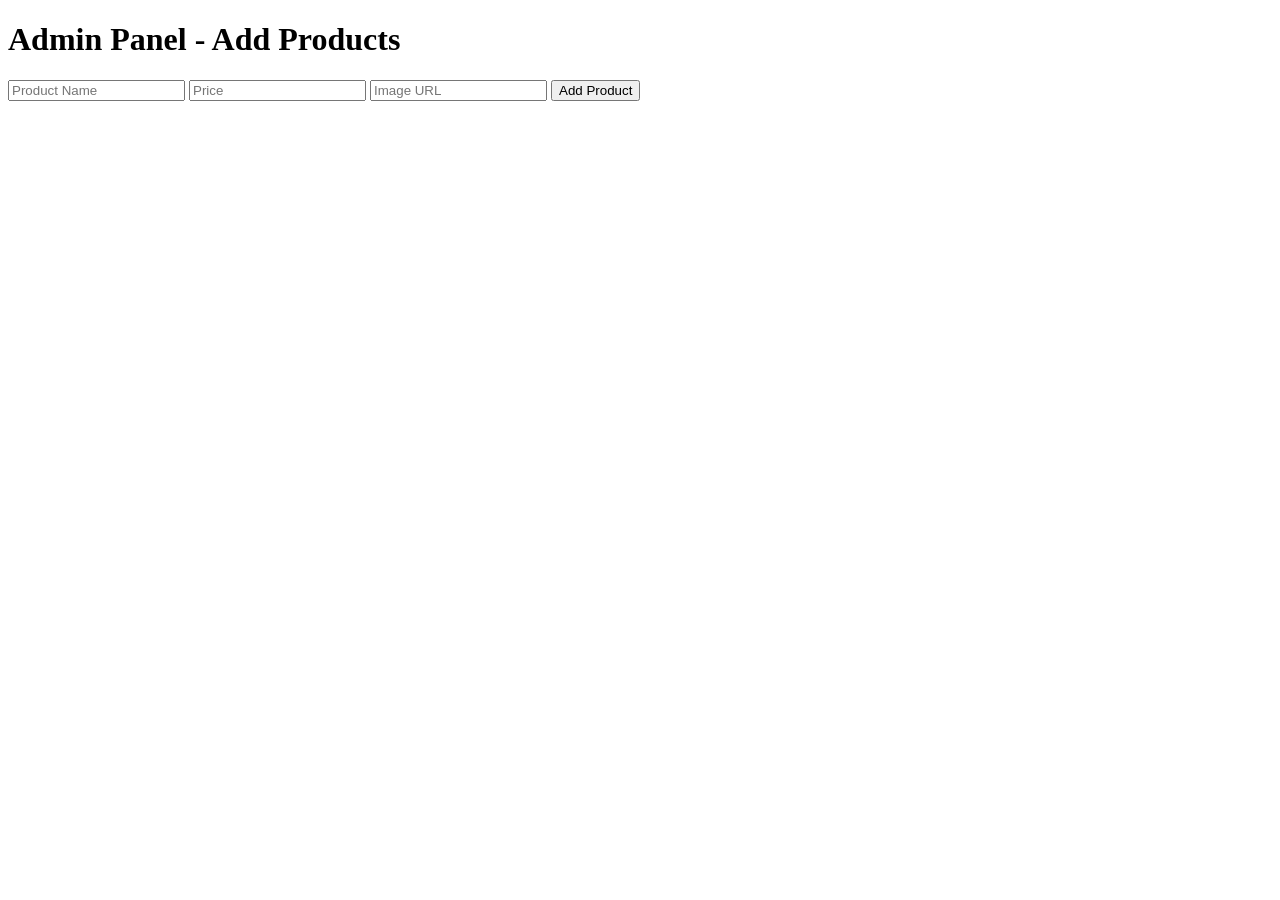
==== admin.html @ 8c9648ac "Create admin.html" ====
<!DOCTYPE html>
<html lang="en">
<head>
  <meta charset="UTF-8" />
  <meta name="viewport" content="width=device-width, initial-scale=1.0"/>
  <title>Admin - Add Products</title>
  <link rel="stylesheet" href="styles.css" />
</head>
<body>
  <h1>Admin Panel - Add Products</h1>
  <form id="productForm">
    <input type="text" id="name" placeholder="Product Name" required />
    <input type="number" id="price" placeholder="Price" required />
    <input type="text" id="image" placeholder="Image URL" required />
    <button type="submit">Add Product</button>
  </form>

  <script>
    document.getElementById('productForm').addEventListener('submit', function(e) {
      e.preventDefault();
      const name = document.getElementById('name').value;
      const price = parseFloat(document.getElementById('price').value);
      const image = document.getElementById('image').value;
      
      let products = JSON.parse(localStorage.getItem('products')) || [];
      products.push({ name, price, image });
      localStorage.setItem('products', JSON.stringify(products));
      
      alert('Product added!');
      this.reset();
    });
  </script>
</body>
</html>
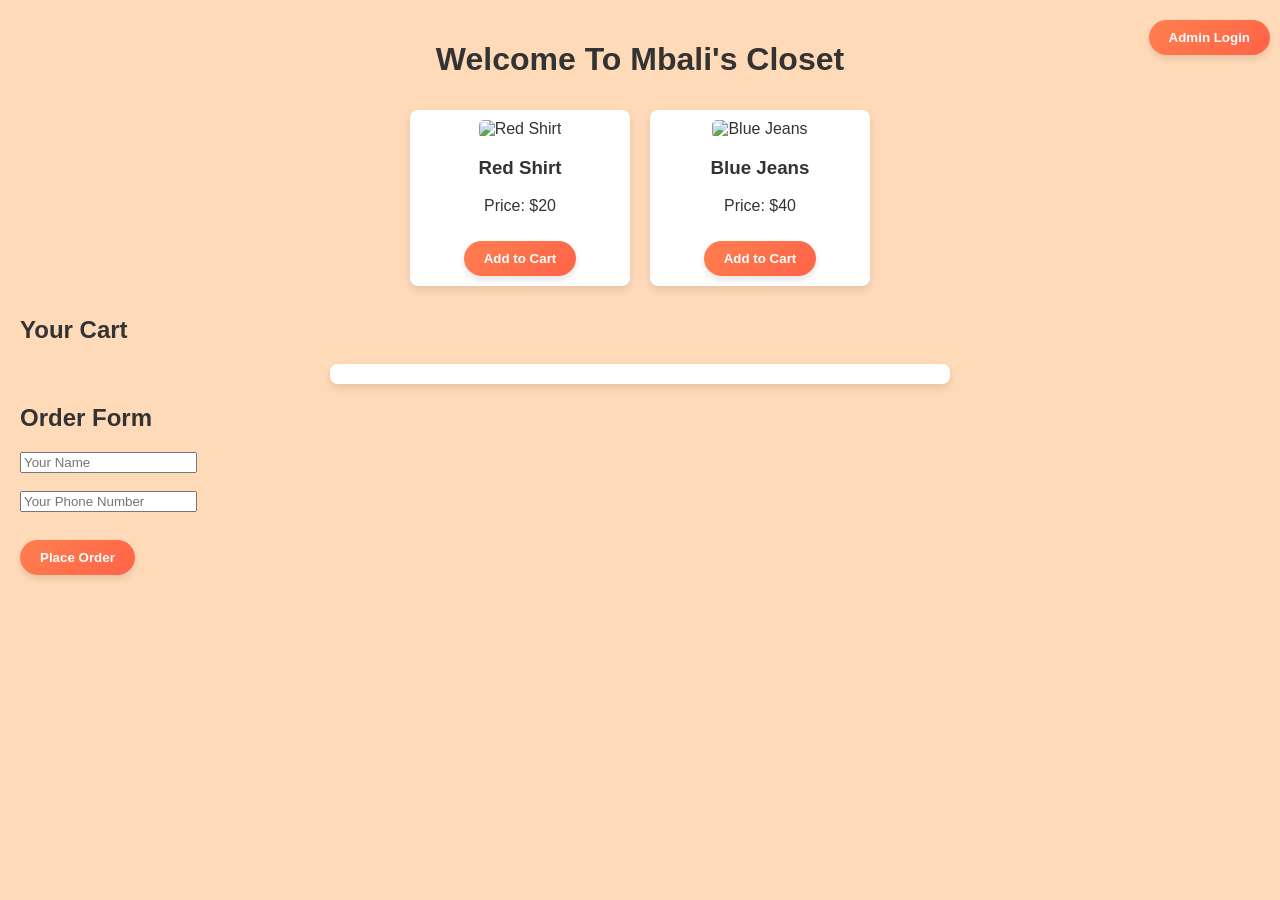
==== commit 6d13de4c: "Update admin.html" ====
--- a/admin.html
+++ b/admin.html
@@ -1,34 +1,49 @@
 <!DOCTYPE html>
 <html lang="en">
 <head>
-  <meta charset="UTF-8" />
-  <meta name="viewport" content="width=device-width, initial-scale=1.0"/>
-  <title>Admin - Add Products</title>
-  <link rel="stylesheet" href="styles.css" />
+<meta charset="UTF-8" />
+<meta name="viewport" content="width=device-width, initial-scale=1.0"/>
+<title>Admin Dashboard</title>
+<style>
+  body { font-family: Arial, sans-serif; padding: 20px; background: #f4f4f4; }
+  h1 { text-align: center; }
+  table { width: 100%; border-collapse: collapse; margin-top: 20px; }
+  th, td { border: 1px solid #ccc; padding: 8px; text-align: left; }
+  th { background-color: #eee; }
+</style>
 </head>
 <body>
-  <h1>Admin Panel - Add Products</h1>
-  <form id="productForm">
-    <input type="text" id="name" placeholder="Product Name" required />
-    <input type="number" id="price" placeholder="Price" required />
-    <input type="text" id="image" placeholder="Image URL" required />
-    <button type="submit">Add Product</button>
-  </form>
+<h1>Customer Orders</h1>
+<div id="ordersContainer"></div>
 
-  <script>
-    document.getElementById('productForm').addEventListener('submit', function(e) {
-      e.preventDefault();
-      const name = document.getElementById('name').value;
-      const price = parseFloat(document.getElementById('price').value);
-      const image = document.getElementById('image').value;
-      
-      let products = JSON.parse(localStorage.getItem('products')) || [];
-      products.push({ name, price, image });
-      localStorage.setItem('products', JSON.stringify(products));
-      
-      alert('Product added!');
-      this.reset();
+<script>
+  // Verify admin login
+  const isAdmin = localStorage.getItem('isAdmin');
+  if (isAdmin !== 'true') {
+    alert('Access denied. Please log in as admin.');
+    window.location.href = 'index.html'; // redirect to main page
+  }
+
+  // Load orders from localStorage
+  const orders = JSON.parse(localStorage.getItem('orders')) || [];
+
+  const container = document.getElementById('ordersContainer');
+
+  if (orders.length === 0) {
+    container.innerHTML = '<p>No orders yet.</p>';
+  } else {
+    let html = '<table><tr><th>Name</th><th>Phone</th><th>Items</th></tr>';
+    orders.forEach(order => {
+      const itemsList = order.items.map(i => i.name + ' ($' + i.price + ')').join(', ');
+      html += `<tr>
+        <td>${order.name}</td>
+        <td>${order.phone}</td>
+        <td>${itemsList}</td>
+      </tr>`;
     });
-  </script>
+    html += '</table>';
+    container.innerHTML = html;
+  }
+</script>
 </body>
 </html>
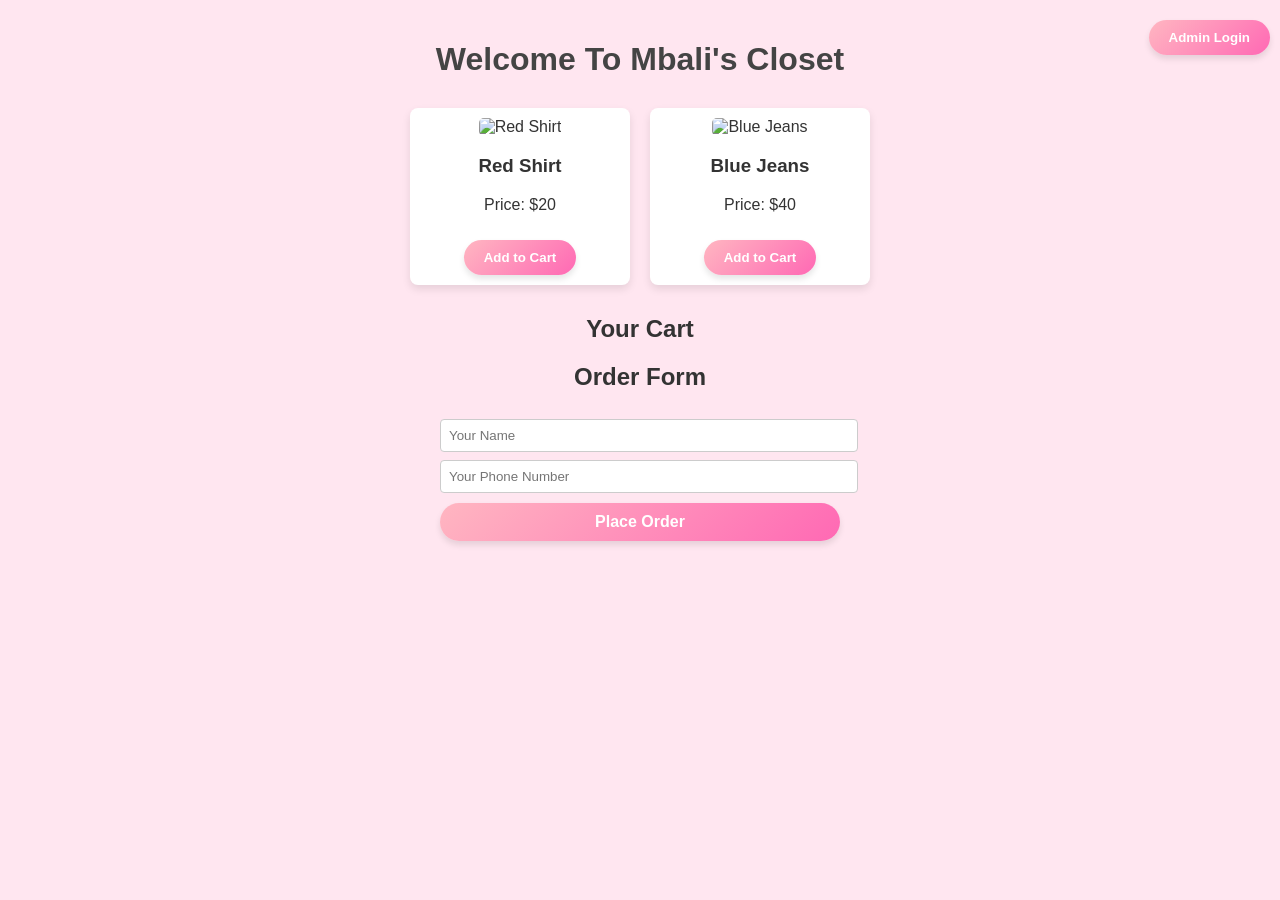
==== commit ac243bd3: "Update admin.html" ====
--- a/admin.html
+++ b/admin.html
@@ -3,47 +3,232 @@
 <head>
 <meta charset="UTF-8" />
 <meta name="viewport" content="width=device-width, initial-scale=1.0"/>
-<title>Admin Dashboard</title>
+<title>Admin Dashboard - Mbali's Closet</title>
 <style>
-  body { font-family: Arial, sans-serif; padding: 20px; background: #f4f4f4; }
-  h1 { text-align: center; }
-  table { width: 100%; border-collapse: collapse; margin-top: 20px; }
-  th, td { border: 1px solid #ccc; padding: 8px; text-align: left; }
-  th { background-color: #eee; }
+  body {
+    font-family: Arial, sans-serif;
+    background-color: #ffe6f0;
+    padding: 20px;
+    margin: 0;
+    color: #333;
+  }
+
+  h1 {
+    text-align: center;
+    margin-bottom: 20px;
+  }
+
+  /* For sections side by side or stacked */
+  .section {
+    margin-bottom: 40px;
+  }
+
+  /* Product list styling */
+  table {
+    width: 100%;
+    border-collapse: collapse;
+    margin-top: 10px;
+  }
+
+  th, td {
+    border: 1px solid #ccc;
+    padding: 8px;
+    text-align: center;
+  }
+
+  th {
+    background-color: #f4a6b7;
+  }
+
+  /* Buttons */
+  button {
+    background: linear-gradient(135deg, #ffb6c1, #ff69b4);
+    color: #fff;
+    border: none;
+    padding: 8px 12px;
+    border-radius: 20px;
+    cursor: pointer;
+    margin: 2px;
+  }
+
+  button:hover {
+    background: linear-gradient(135deg, #ff69b4, #ff1493);
+  }
+
+  /* Input styles */
+  input[type="text"], input[type="number"], input[type="file"] {
+    width: 100%;
+    padding: 8px;
+    margin-top: 8px;
+    border-radius: 4px;
+    border: 1px solid #ccc;
+  }
 </style>
 </head>
 <body>
-<h1>Customer Orders</h1>
-<div id="ordersContainer"></div>
+
+<h1>Admin Dashboard</h1>
+
+<!-- Section to add new products -->
+<div class="section">
+  <h2>Add New Product</h2>
+  <form id="addProductForm">
+    <input type="text" id="newProductName" placeholder="Product Name" required />
+    <input type="number" id="newProductPrice" placeholder="Price" required />
+    <input type="file" id="newProductImage" accept="image/*" required />
+    <button type="submit">Add Product</button>
+  </form>
+</div>
+
+<!-- Section to display products -->
+<div class="section">
+  <h2>Manage Products</h2>
+  <table id="productTable">
+    <thead>
+      <tr>
+        <th>Image</th>
+        <th>Name</th>
+        <th>Price</th>
+        <th>Delete</th>
+      </tr>
+    </thead>
+    <tbody></tbody>
+  </table>
+</div>
+
+<!-- Section to view customers and their orders -->
+<div class="section">
+  <h2>Customer Orders</h2>
+  <table id="ordersTable">
+    <thead>
+      <tr>
+        <th>Name</th>
+        <th>Phone</th>
+        <th>Items</th>
+        <th>Delete Order</th>
+      </tr>
+    </thead>
+    <tbody></tbody>
+  </table>
+</div>
 
 <script>
-  // Verify admin login
-  const isAdmin = localStorage.getItem('isAdmin');
-  if (isAdmin !== 'true') {
+  // Check if admin is logged in
+  if (localStorage.getItem('isAdmin') !== 'true') {
     alert('Access denied. Please log in as admin.');
     window.location.href = 'index.html'; // redirect to main page
   }
 
-  // Load orders from localStorage
-  const orders = JSON.parse(localStorage.getItem('orders')) || [];
-
-  const container = document.getElementById('ordersContainer');
-
-  if (orders.length === 0) {
-    container.innerHTML = '<p>No orders yet.</p>';
-  } else {
-    let html = '<table><tr><th>Name</th><th>Phone</th><th>Items</th></tr>';
-    orders.forEach(order => {
-      const itemsList = order.items.map(i => i.name + ' ($' + i.price + ')').join(', ');
-      html += `<tr>
-        <td>${order.name}</td>
-        <td>${order.phone}</td>
-        <td>${itemsList}</td>
-      </tr>`;
+  // Load products and orders from localStorage
+  let products = JSON.parse(localStorage.getItem('products')) || [];
+  let orders = JSON.parse(localStorage.getItem('orders')) || [];
+
+  const productTableBody = document.querySelector('#productTable tbody');
+  const ordersTableBody = document.querySelector('#ordersTable tbody');
+
+  // Function to refresh product table
+  function loadProducts() {
+    productTableBody.innerHTML = '';
+    products.forEach((prod, index) => {
+      const tr = document.createElement('tr');
+
+      // Image cell
+      const imgTd = document.createElement('td');
+      const img = document.createElement('img');
+      img.src = prod.image;
+      img.width = 80;
+      imgTd.appendChild(img);
+      tr.appendChild(imgTd);
+
+      // Name cell
+      const nameTd = document.createElement('td');
+      nameTd.innerText = prod.name;
+      tr.appendChild(nameTd);
+
+      // Price cell
+      const priceTd = document.createElement('td');
+      priceTd.innerText = `$${prod.price}`;
+      tr.appendChild(priceTd);
+
+      // Delete button cell
+      const delTd = document.createElement('td');
+      const delBtn = document.createElement('button');
+      delBtn.innerText = 'Delete';
+      delBtn.onclick = () => {
+        products.splice(index, 1);
+        localStorage.setItem('products', JSON.stringify(products));
+        loadProducts();
+      };
+      delTd.appendChild(delBtn);
+      tr.appendChild(delTd);
+
+      productTableBody.appendChild(tr);
     });
-    html += '</table>';
-    container.innerHTML = html;
-  }
+  }
+
+  // Load customer orders
+  function loadOrders() {
+    ordersTableBody.innerHTML = '';
+    orders.forEach((order, index) => {
+      const tr = document.createElement('tr');
+
+      // Customer name
+      const nameTd = document.createElement('td');
+      nameTd.innerText = order.name;
+      tr.appendChild(nameTd);
+
+      // Phone
+      const phoneTd = document.createElement('td');
+      phoneTd.innerText = order.phone;
+      tr.appendChild(phoneTd);
+
+      // Items
+      const itemsTd = document.createElement('td');
+      itemsTd.innerText = order.items.map(i => i.name).join(', ');
+      tr.appendChild(itemsTd);
+
+      // Delete order
+      const delTd = document.createElement('td');
+      const delBtn = document.createElement('button');
+      delBtn.innerText = 'Delete';
+      delBtn.onclick = () => {
+        orders.splice(index, 1);
+        localStorage.setItem('orders', JSON.stringify(orders));
+        loadOrders();
+      };
+      delTd.appendChild(delBtn);
+      tr.appendChild(delTd);
+
+      ordersTableBody.appendChild(tr);
+    });
+  }
+
+  // Load initial data
+  loadProducts();
+  loadOrders();
+
+  // Add new product
+  document.getElementById('addProductForm').addEventListener('submit', function(e) {
+    e.preventDefault();
+    const name = document.getElementById('newProductName').value;
+    const price = parseFloat(document.getElementById('newProductPrice').value);
+    const fileInput = document.getElementById('newProductImage');
+    const file = fileInput.files[0];
+
+    if (file) {
+      const reader = new FileReader();
+      reader.onload = function(e) {
+        const imageDataUrl = e.target.result;
+        products.push({ name, price, image: imageDataUrl });
+        localStorage.setItem('products', JSON.stringify(products));
+        loadProducts();
+        document.getElementById('addProductForm').reset();
+      };
+      reader.readAsDataURL(file);
+    } else {
+      alert('Please select an image.');
+    }
+  });
 </script>
 </body>
 </html>
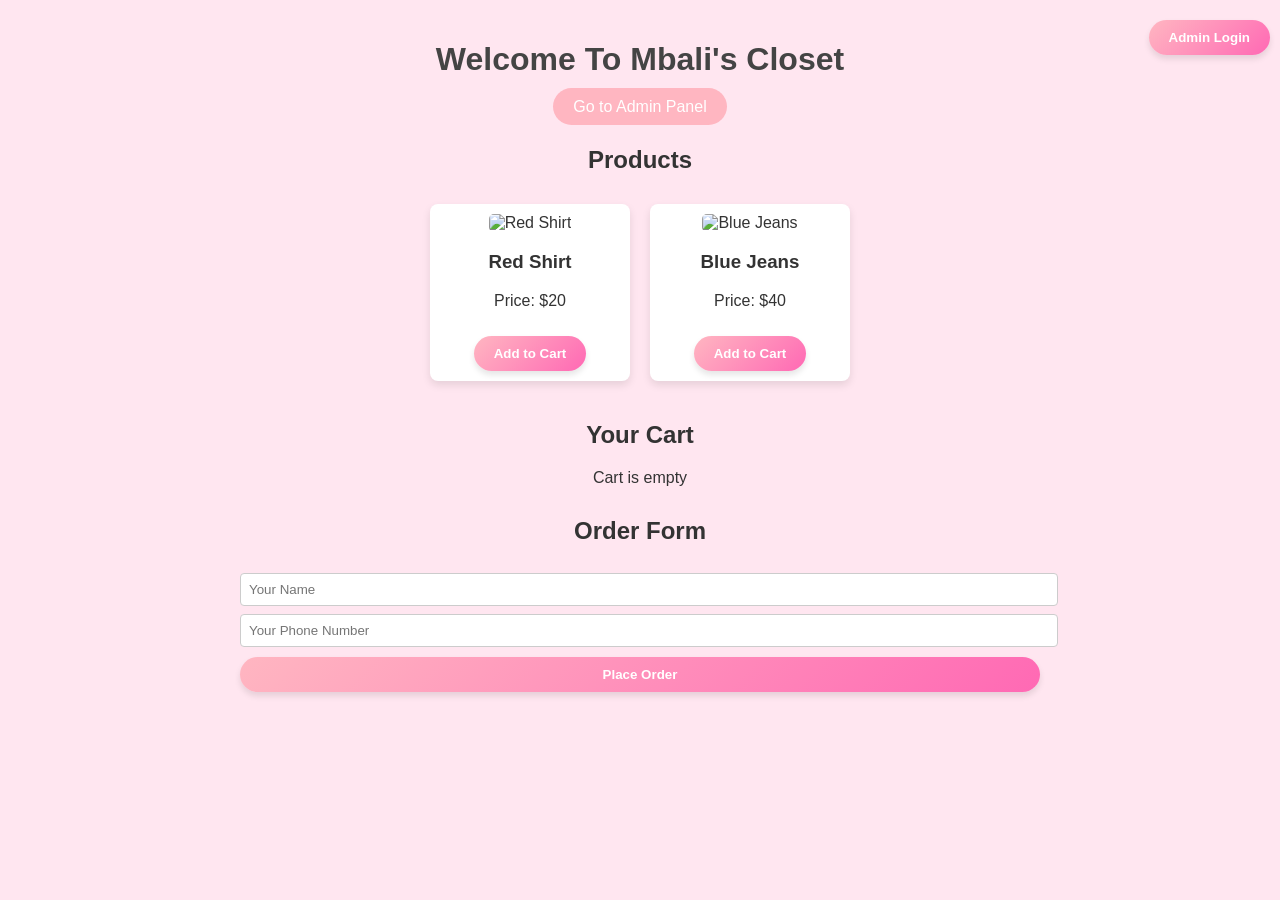
==== commit 845e9b45: "Update admin.html" ====
--- a/admin.html
+++ b/admin.html
@@ -8,8 +8,8 @@
   body {
     font-family: Arial, sans-serif;
     background-color: #ffe6f0;
+    margin: 0;
     padding: 20px;
-    margin: 0;
     color: #333;
   }
 
@@ -18,12 +18,7 @@
     margin-bottom: 20px;
   }
 
-  /* For sections side by side or stacked */
-  .section {
-    margin-bottom: 40px;
-  }
-
-  /* Product list styling */
+  /* Product table styles */
   table {
     width: 100%;
     border-collapse: collapse;
@@ -40,7 +35,7 @@
     background-color: #f4a6b7;
   }
 
-  /* Buttons */
+  /* Buttons style */
   button {
     background: linear-gradient(135deg, #ffb6c1, #ff69b4);
     color: #fff;
@@ -49,6 +44,7 @@
     border-radius: 20px;
     cursor: pointer;
     margin: 2px;
+    font-weight: bold;
   }
 
   button:hover {
@@ -63,24 +59,30 @@
     border-radius: 4px;
     border: 1px solid #ccc;
   }
+
+  /* Layout */
+  .section {
+    max-width: 1000px;
+    margin: 20px auto;
+  }
 </style>
 </head>
 <body>
 
-<h1>Admin Dashboard</h1>
-
-<!-- Section to add new products -->
+<h1>Admin Dashboard - Mbali's Closet</h1>
+
+<!-- Product Management -->
 <div class="section">
   <h2>Add New Product</h2>
   <form id="addProductForm">
-    <input type="text" id="newProductName" placeholder="Product Name" required />
-    <input type="number" id="newProductPrice" placeholder="Price" required />
-    <input type="file" id="newProductImage" accept="image/*" required />
+    <input type="text" id="productName" placeholder="Product Name" required />
+    <input type="number" id="productPrice" placeholder="Price" required />
+    <input type="file" id="productImage" accept="image/*" required />
     <button type="submit">Add Product</button>
   </form>
 </div>
 
-<!-- Section to display products -->
+<!-- Product List -->
 <div class="section">
   <h2>Manage Products</h2>
   <table id="productTable">
@@ -96,7 +98,7 @@
   </table>
 </div>
 
-<!-- Section to view customers and their orders -->
+<!-- Customer Orders -->
 <div class="section">
   <h2>Customer Orders</h2>
   <table id="ordersTable">
@@ -113,24 +115,26 @@
 </div>
 
 <script>
-  // Check if admin is logged in
-  if (localStorage.getItem('isAdmin') !== 'true') {
-    alert('Access denied. Please log in as admin.');
-    window.location.href = 'index.html'; // redirect to main page
-  }
-
-  // Load products and orders from localStorage
+  // Password protection
+  const adminPassword = "mypassword"; // Change this password!
+  const inputPass = prompt("Enter admin password:");
+  if (inputPass !== adminPassword) {
+    alert("Incorrect password! Redirecting...");
+    window.location.href = "../index.html"; // redirect to main site
+  }
+
+  // Load existing products and orders
   let products = JSON.parse(localStorage.getItem('products')) || [];
   let orders = JSON.parse(localStorage.getItem('orders')) || [];
 
   const productTableBody = document.querySelector('#productTable tbody');
   const ordersTableBody = document.querySelector('#ordersTable tbody');
 
-  // Function to refresh product table
+  // Function to display products
   function loadProducts() {
     productTableBody.innerHTML = '';
     products.forEach((prod, index) => {
-      const tr = document.createElement('tr');
+      const row = document.createElement('tr');
 
       // Image cell
       const imgTd = document.createElement('td');
@@ -138,19 +142,19 @@
       img.src = prod.image;
       img.width = 80;
       imgTd.appendChild(img);
-      tr.appendChild(imgTd);
-
-      // Name cell
+      row.appendChild(imgTd);
+
+      // Name
       const nameTd = document.createElement('td');
       nameTd.innerText = prod.name;
-      tr.appendChild(nameTd);
-
-      // Price cell
+      row.appendChild(nameTd);
+
+      // Price
       const priceTd = document.createElement('td');
       priceTd.innerText = `$${prod.price}`;
-      tr.appendChild(priceTd);
-
-      // Delete button cell
+      row.appendChild(priceTd);
+
+      // Delete button
       const delTd = document.createElement('td');
       const delBtn = document.createElement('button');
       delBtn.innerText = 'Delete';
@@ -160,32 +164,32 @@
         loadProducts();
       };
       delTd.appendChild(delBtn);
-      tr.appendChild(delTd);
-
-      productTableBody.appendChild(tr);
+      row.appendChild(delTd);
+
+      productTableBody.appendChild(row);
     });
   }
 
-  // Load customer orders
+  // Function to display orders
   function loadOrders() {
     ordersTableBody.innerHTML = '';
     orders.forEach((order, index) => {
-      const tr = document.createElement('tr');
-
-      // Customer name
+      const row = document.createElement('tr');
+
+      // Name
       const nameTd = document.createElement('td');
       nameTd.innerText = order.name;
-      tr.appendChild(nameTd);
+      row.appendChild(nameTd);
 
       // Phone
       const phoneTd = document.createElement('td');
       phoneTd.innerText = order.phone;
-      tr.appendChild(phoneTd);
+      row.appendChild(phoneTd);
 
       // Items
       const itemsTd = document.createElement('td');
       itemsTd.innerText = order.items.map(i => i.name).join(', ');
-      tr.appendChild(itemsTd);
+      row.appendChild(itemsTd);
 
       // Delete order
       const delTd = document.createElement('td');
@@ -197,22 +201,19 @@
         loadOrders();
       };
       delTd.appendChild(delBtn);
-      tr.appendChild(delTd);
-
-      ordersTableBody.appendChild(tr);
+      row.appendChild(delTd);
+
+      ordersTableBody.appendChild(row);
     });
   }
 
-  // Load initial data
-  loadProducts();
-  loadOrders();
-
-  // Add new product
+  // Handle adding new product
   document.getElementById('addProductForm').addEventListener('submit', function(e) {
     e.preventDefault();
-    const name = document.getElementById('newProductName').value;
-    const price = parseFloat(document.getElementById('newProductPrice').value);
-    const fileInput = document.getElementById('newProductImage');
+
+    const name = document.getElementById('productName').value;
+    const price = parseFloat(document.getElementById('productPrice').value);
+    const fileInput = document.getElementById('productImage');
     const file = fileInput.files[0];
 
     if (file) {
@@ -229,6 +230,10 @@
       alert('Please select an image.');
     }
   });
+
+  // Initialize display
+  loadProducts();
+  loadOrders();
 </script>
 </body>
 </html>
